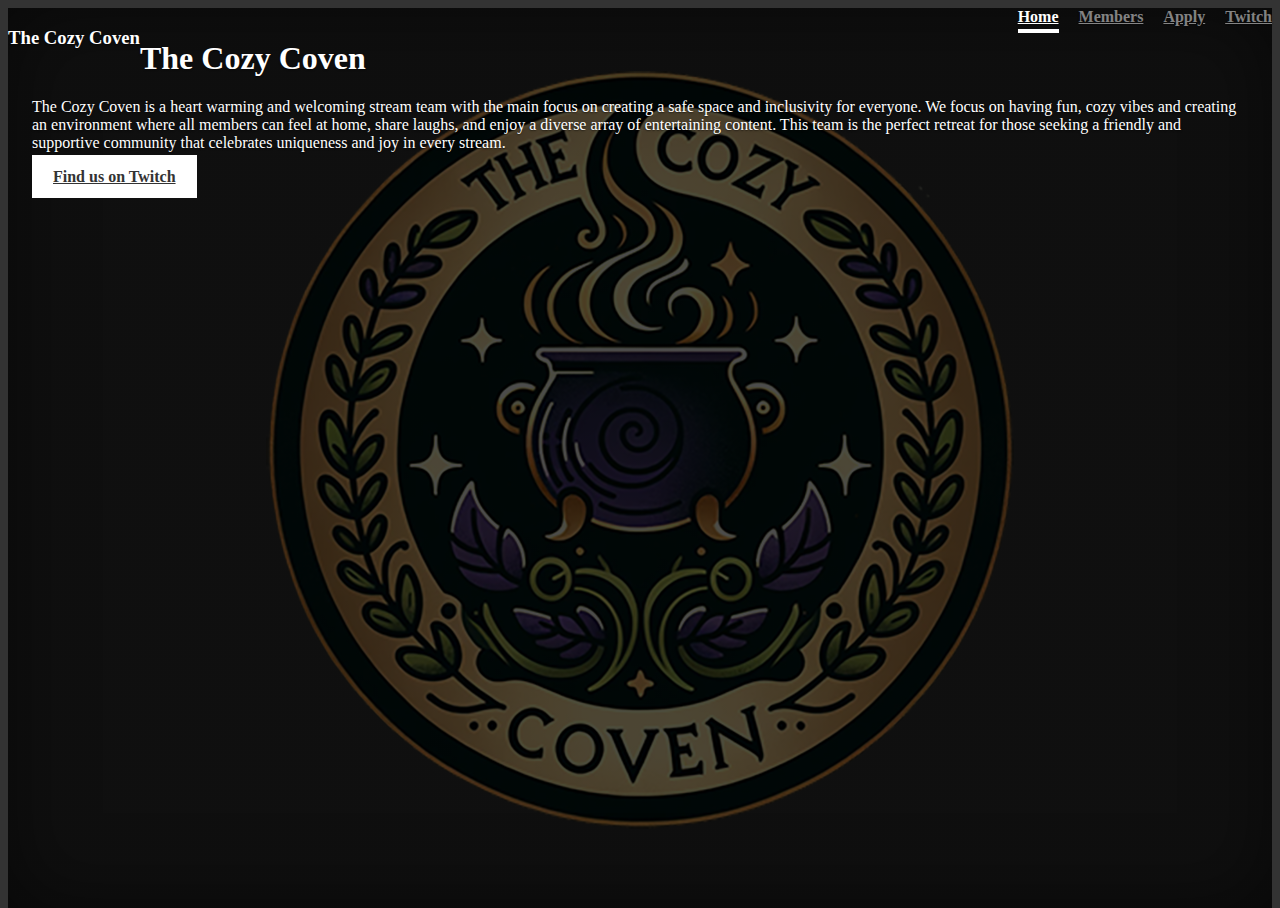
==== index.html @ 98721b82 "updated html meta tags" ====
<!doctype html>
<html lang="en">
  <head>
    <meta charset="utf-8">
    <meta name="viewport" content="width=device-width, initial-scale=1, shrink-to-fit=no">
    <!-- HTML Meta Tags -->
    <title>The Cozy Coven</title>
    <meta name="description" content="The Cozy Coven is a heart warming and welcoming stream team with the main focus on creating a safe space and inclusivity for everyone.">

    <!-- Facebook Meta Tags -->
    <meta property="og:url" content="https://cozycoven.github.io/index.html">
    <meta property="og:type" content="website">
    <meta property="og:title" content="The Cozy Coven">
    <meta property="og:description" content="The Cozy Coven is a heart warming and welcoming stream team with the main focus on creating a safe space and inclusivity for everyone.">
    <meta property="og:image" content="https://cozycoven.github.io/images/banner.png">

    <!-- Twitter Meta Tags -->
    <meta name="twitter:card" content="summary_large_image">
    <meta property="twitter:domain" content="cozycoven.github.io">
    <meta property="twitter:url" content="https://cozycoven.github.io/index.html">
    <meta name="twitter:title" content="The Cozy Coven">
    <meta name="twitter:description" content="The Cozy Coven is a heart warming and welcoming stream team with the main focus on creating a safe space and inclusivity for everyone.">
    <meta name="twitter:image" content="https://cozycoven.github.io/images/banner.png">


    <!-- Bootstrap core CSS -->
    <link href="https://cdn.jsdelivr.net/npm/bootstrap@5.3.2/dist/css/bootstrap.min.css" rel="stylesheet" integrity="sha384-T3c6CoIi6uLrA9TneNEoa7RxnatzjcDSCmG1MXxSR1GAsXEV/Dwwykc2MPK8M2HN" crossorigin="anonymous">

    <!-- Custom styles for this template -->
    <link href="style.css" rel="stylesheet">
  </head>

  <body class="text-center">

    <div class="cover-container d-flex h-100 p-3 mx-auto flex-column">
      <header class="masthead mb-auto">
        <div class="inner">
          <h3 class="masthead-brand">The Cozy Coven</h3>
          <nav class="nav nav-masthead justify-content-center">
            <a class="nav-link active" href="index.html">Home</a>
            <a class="nav-link" href="members.html">Members</a>
            <a class="nav-link" href="https://docs.google.com/forms/d/1QNKXppH-o_zTm9L5TRuJiNwaU0SS5P42gHSox2NcdMs/edit?pli=1#response=ACYDBNgd6UhEvajAxFbhqfem1PYh4BzygkyHJcEHSTI8kidQR0cbGW3ZpfnM8Ut7R697uRg" target="_blank">Apply</a>
            <a class="nav-link" href="https://twitch.tv/team/cozycoven" target="_blank">Twitch</a>
          </nav>
        </div>
      </header>

      <main role="main" class="inner cover">
        <h1 class="cover-heading">The Cozy Coven</h1>
        <p class="lead">The Cozy Coven is a heart warming and welcoming stream team with the main focus on creating a safe space and inclusivity for everyone.
            We focus on having fun, cozy vibes and creating an environment where all members can feel at home, share laughs, and enjoy a diverse array of entertaining content.
            This team is the perfect retreat for those seeking a friendly and supportive community that celebrates uniqueness and joy in every stream.</p>
        <p class="lead">
          <a href="https://twitch.tv/team/cozycoven" target="_blank" class="btn btn-lg btn-secondary">Find us on Twitch</a>
        </p>
      </main>

      <footer class="mastfoot mt-auto">
        <div class="inner">
        </div>
      </footer>
    </div>
  </body>
</html>
---- style.css ----
/*
 * Globals
 */

/* Links */
a,
a:focus,
a:hover {
  color: #fff;
}

/* Custom default button */
.btn-secondary,
.btn-secondary:hover,
.btn-secondary:focus {
  color: #333;
  text-shadow: none; /* Prevent inheritance from `body` */
  background-color: #fff;
  border: .05rem solid #fff;
}


/*
 * Base structure
 */

html,
body {
  height: 100%;
  background-color: #333;
}

body {
  background:
      /* top, transparent black, faked with gradient */ 
    linear-gradient(
    rgba(0, 0, 0, 0.7), 
    rgba(0, 0, 0, 0.7)
    ),
      /* bottom, image */
    url(images/cozy_coven.png) no-repeat center center fixed;
  display: -ms-flexbox;
  display: -webkit-box;
  display: flex;
  -ms-flex-pack: center;
  -webkit-box-pack: center;
  justify-content: center;
  color: #fff;
  text-shadow: 0 .05rem .1rem rgba(0, 0, 0, .5);
  box-shadow: inset 0 0 5rem rgba(0, 0, 0, .5);
}

.cover-container {
  max-width: 91em;
}


/*
 * Header
 */
.masthead {
  margin-bottom: 2rem;
}

.masthead-brand {
  margin-bottom: 0;
}

.nav-masthead .nav-link {
  padding: .25rem 0;
  font-weight: 700;
  color: rgba(255, 255, 255, .5);
  background-color: transparent;
  border-bottom: .25rem solid transparent;
}

.nav-masthead .nav-link:hover,
.nav-masthead .nav-link:focus {
  border-bottom-color: rgba(255, 255, 255, .25);
}

.nav-masthead .nav-link + .nav-link {
  margin-left: 1rem;
}

.nav-masthead .active {
  color: #fff;
  border-bottom-color: #fff;
}

@media (min-width: 48em) {
  .masthead-brand {
    float: left;
  }
  .nav-masthead {
    float: right;
  }
}


/*
 * Cover
 */
.cover {
  padding: 0 1.5rem;
}
.cover .btn-lg {
  padding: .75rem 1.25rem;
  font-weight: 700;
}


/*
 * Footer
 */
.mastfoot {
  color: rgba(255, 255, 255, .5);
}

/*
 * cards
 */

 .fadein img{
  opacity:0.4;
  transition: 1s ease;
  }
  
  .fadein img:hover{
  opacity:1;
  transition: 1s ease;
  }
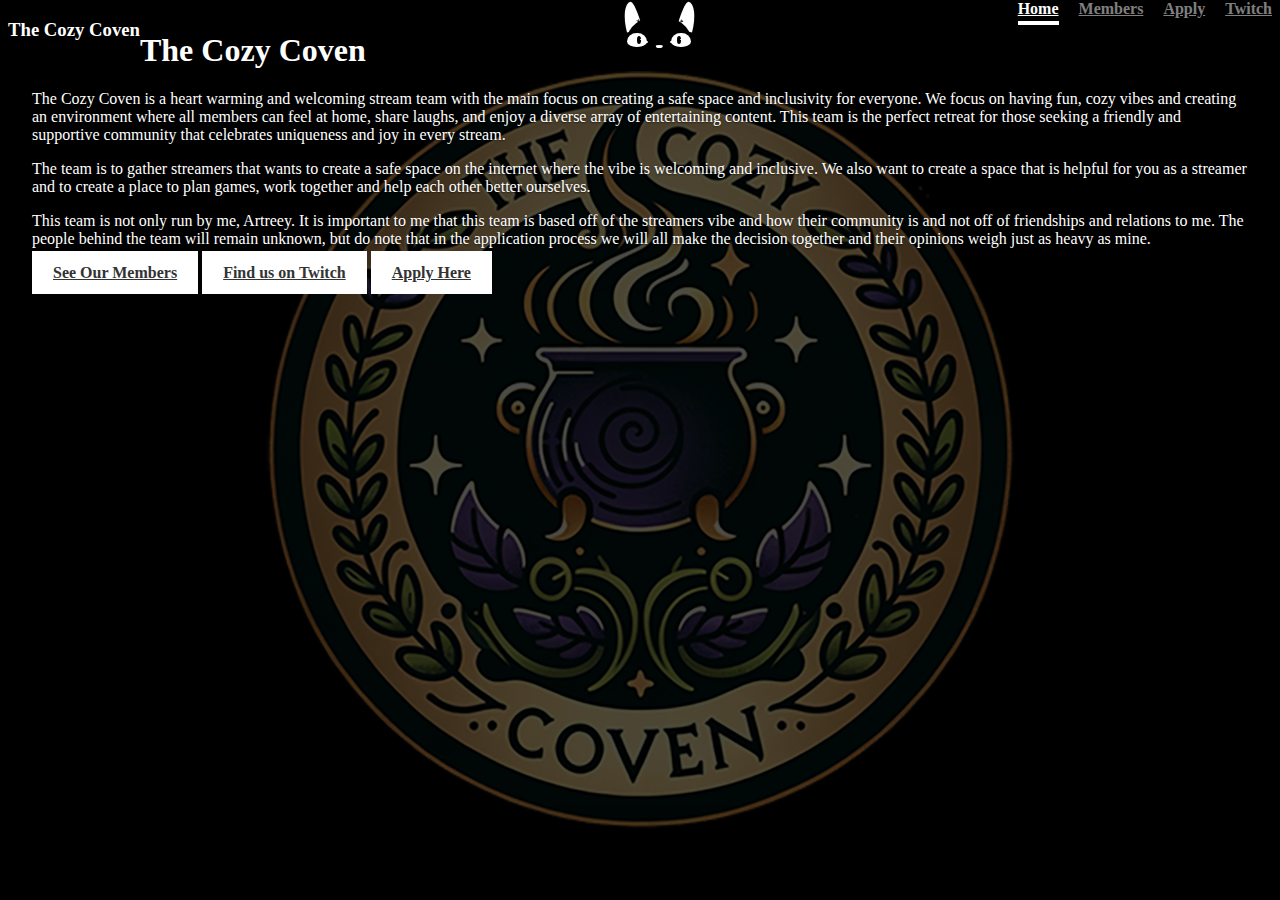
==== commit 514d3b6e: "added cat and updated the home page" ====
--- a/index.html
+++ b/index.html
@@ -3,6 +3,7 @@
   <head>
     <meta charset="utf-8">
     <meta name="viewport" content="width=device-width, initial-scale=1, shrink-to-fit=no">
+    <link rel="icon" type="image/x-icon" href="/images/favicon.png">
     <!-- HTML Meta Tags -->
     <title>The Cozy Coven</title>
     <meta name="description" content="The Cozy Coven is a heart warming and welcoming stream team with the main focus on creating a safe space and inclusivity for everyone.">
@@ -36,7 +37,24 @@
       <header class="masthead mb-auto">
         <div class="inner">
           <h3 class="masthead-brand">The Cozy Coven</h3>
-          <nav class="nav nav-masthead justify-content-center">
+
+            <div class="cat-container">
+              <div class="cat">
+                <div class="ear ear--left"></div>
+                <div class="ear ear--right"></div>
+                <div class="face">
+                  <div class="eye eye--left">
+                    <div class="eye-pupil"></div>
+                  </div>
+                  <div class="eye eye--right">
+                    <div class="eye-pupil"></div>
+                  </div>
+                  <div class="muzzle"></div>
+                </div>
+              </div>
+              </div>
+
+            <nav class="nav nav-masthead justify-content-center">
             <a class="nav-link active" href="index.html">Home</a>
             <a class="nav-link" href="members.html">Members</a>
             <a class="nav-link" href="https://docs.google.com/forms/d/1QNKXppH-o_zTm9L5TRuJiNwaU0SS5P42gHSox2NcdMs/edit?pli=1#response=ACYDBNgd6UhEvajAxFbhqfem1PYh4BzygkyHJcEHSTI8kidQR0cbGW3ZpfnM8Ut7R697uRg" target="_blank">Apply</a>
@@ -51,9 +69,20 @@
             We focus on having fun, cozy vibes and creating an environment where all members can feel at home, share laughs, and enjoy a diverse array of entertaining content.
             This team is the perfect retreat for those seeking a friendly and supportive community that celebrates uniqueness and joy in every stream.</p>
         <p class="lead">
+          The team is to gather streamers that wants to create a safe space on the internet where the vibe is welcoming and inclusive.
+          We also want to create a space that is helpful for you as a streamer and to create a place to plan games, work together and help each other better ourselves. 
+        </p>
+        <p class="lead">
+          This team is not only run by me, Artreey. It is important to me that this team is based off of the streamers vibe and how their community is and not off of friendships and relations to me.
+          The people behind the team will remain unknown, but do note that in the application process we will all make the decision together and their opinions weigh just as heavy as mine. 
+        </p>
+        <p class="lead">
+          <a href="members.html" class="btn btn-lg btn-secondary">See Our Members</a>
           <a href="https://twitch.tv/team/cozycoven" target="_blank" class="btn btn-lg btn-secondary">Find us on Twitch</a>
+          <a href="https://docs.google.com/forms/d/1QNKXppH-o_zTm9L5TRuJiNwaU0SS5P42gHSox2NcdMs/edit?pli=1#response=ACYDBNgd6UhEvajAxFbhqfem1PYh4BzygkyHJcEHSTI8kidQR0cbGW3ZpfnM8Ut7R697uRg" target="_blank" class="btn btn-lg btn-secondary">Apply Here</a>
         </p>
       </main>
+
 
       <footer class="mastfoot mt-auto">
         <div class="inner">
--- a/style.css
+++ b/style.css
@@ -129,4 +129,195 @@
   .fadein img:hover{
   opacity:1;
   transition: 1s ease;
-  }+  }
+
+/*
+ * cat
+ */
+
+ .cat-container { /* Assuming you wrap .cat in a div with class .cat-container */
+  position: absolute;
+  left: 49%;
+  justify-content: center; /* Center horizontally */
+  align-items: center; /* Center vertically */
+  margin-top: 1rem;
+}
+ .cat {
+  position:relative;
+  height: 3em;
+  width: 4em;
+}
+.ear {
+  position: absolute;
+  top: -30%;
+  height: 60%;
+  width: 25%;
+  background: #fff;
+}
+.ear::before, .ear::after {
+  content: '';
+  position: absolute;
+  bottom: 24%;
+  height: 10%;
+  width: 5%;
+  border-radius: 50%;
+  background: #000;
+}
+.ear::after {
+  transform-origin: 50% 100%;
+}
+.ear--left {
+  left: -7%;
+  border-radius: 70% 30% 0% 0% / 100% 100% 0% 0%;
+  transform: rotate(-15deg);
+}
+.ear--left::before, .ear--left::after {
+  right: 10%;
+}
+.ear--left::after {
+  transform: rotate(-45deg);
+}
+.ear--right {
+  right: -7%;
+  border-radius: 30% 70% 0% 0% / 100% 100% 0% 0%;
+  transform: rotate(15deg);
+}
+.ear--right::before, .ear--right::after {
+  left: 10%;
+}
+.ear--right::after {
+  transform: rotate(45deg);
+}
+.face {
+  position: absolute;
+  height: 100%;
+  width: 100%;
+  background: #000;
+  border-radius: 50%;
+}
+.eye {
+  position: absolute;
+  top: 35%;
+  height: 30%;
+  width: 31%;
+  background: #fff;
+  border-radius: 50% 50% 50% 50% / 60% 60% 40% 40%;
+}
+.eye::after {
+  content: '';
+  position: absolute;
+  top: 0;
+  left: 0;
+  height: 0;
+  width: 100%;
+  border-radius: 0 0 50% 50Array/0Array 0 40% 40%;
+  background: #000;
+  animation: blink 4s infinite ease-in;
+}
+@keyframes blink {
+  0% {
+    height: 0;
+ }
+  90% {
+    height: 0;
+ }
+  92.5% {
+    height: 100%;
+ }
+  95% {
+    height: 0;
+ }
+  97.5% {
+    height: 100%;
+ }
+  100% {
+    height: 0;
+ }
+}
+.eye::before {
+  content: '';
+  position: absolute;
+  top: 60%;
+  height: 10%;
+  width: 15%;
+  background: #fff;
+  border-radius: 50%;
+}
+.eye--left {
+  left: 0;
+}
+.eye--left::before {
+  right: -5%;
+}
+.eye--right {
+  right: 0;
+}
+.eye--right::before {
+  left: -5%;
+}
+.eye-pupil {
+  position: absolute;
+  top: 25%;
+  height: 50%;
+  width: 20%;
+  background: #000;
+  border-radius: 50%;
+  animation: look-around 4s infinite;
+}
+@keyframes look-around {
+  0% {
+    transform: translate(0);
+ }
+  5% {
+    transform: translate(50%, -25%);
+ }
+  10% {
+    transform: translate(50%, -25%);
+ }
+  15% {
+    transform: translate(-100%, -25%);
+ }
+  20% {
+    transform: translate(-100%, -25%);
+ }
+  25% {
+    transform: translate(0, 0);
+ }
+  100% {
+    transform: translate(0, 0);
+ }
+}
+.eye--left .eye-pupil {
+  right: 30%;
+}
+.eye--right .eye-pupil {
+  left: 30%;
+}
+.eye-pupil::after {
+  content: '';
+  position: absolute;
+  top: 30%;
+  right: -5%;
+  height: 20%;
+  width: 35%;
+  border-radius: 50%;
+  background: #fff;
+}
+.muzzle {
+  position: absolute;
+  top: 60%;
+  left: 50%;
+  height: 6%;
+  width: 10%;
+  background: #fff;
+  transform: translateX(-50%);
+  border-radius: 50% 50% 50% 50% / 30% 30% 70% 70%;
+}
+/* General page styling */
+html {
+  height: 100%;
+  display: flex;
+  align-items: center;
+  justify-content: center;
+  background: #000000;
+}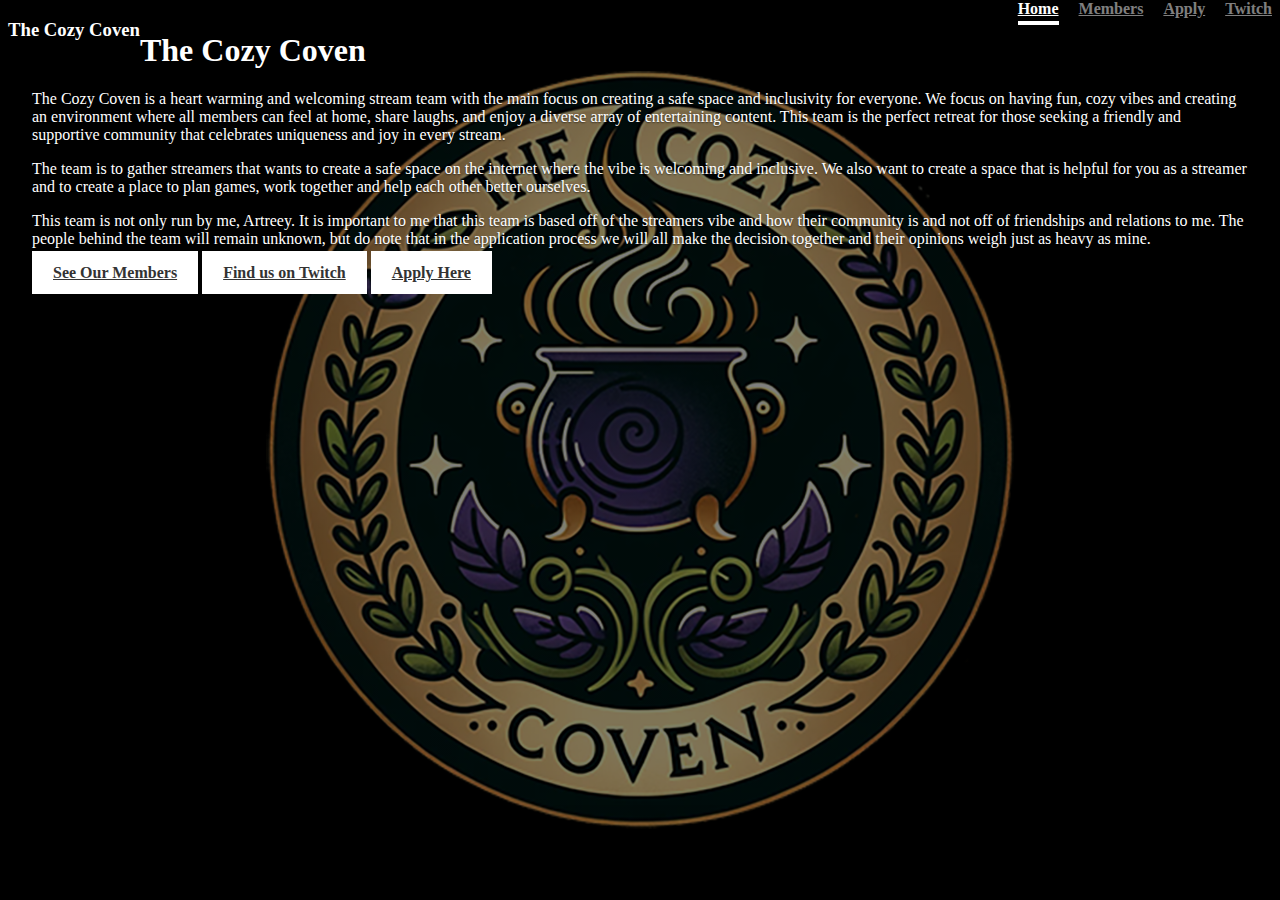
==== commit 7248e202: "darkened and fixed background" ====
--- a/index.html
+++ b/index.html
@@ -38,7 +38,7 @@
         <div class="inner">
           <h3 class="masthead-brand">The Cozy Coven</h3>
 
-            <div class="cat-container">
+            <!--div class="cat-container">
               <div class="cat">
                 <div class="ear ear--left"></div>
                 <div class="ear ear--right"></div>
@@ -52,7 +52,7 @@
                   <div class="muzzle"></div>
                 </div>
               </div>
-              </div>
+              </div-->
 
             <nav class="nav nav-masthead justify-content-center">
             <a class="nav-link active" href="index.html">Home</a>
--- a/style.css
+++ b/style.css
@@ -34,11 +34,12 @@
   background:
       /* top, transparent black, faked with gradient */ 
     linear-gradient(
-    rgba(0, 0, 0, 0.7), 
-    rgba(0, 0, 0, 0.7)
+    rgba(0, 0, 0, 0.5), 
+    rgba(0, 0, 0, 0.5)
     ),
       /* bottom, image */
     url(images/cozy_coven.png) no-repeat center center fixed;
+    background-attachment: fixed;
   display: -ms-flexbox;
   display: -webkit-box;
   display: flex;
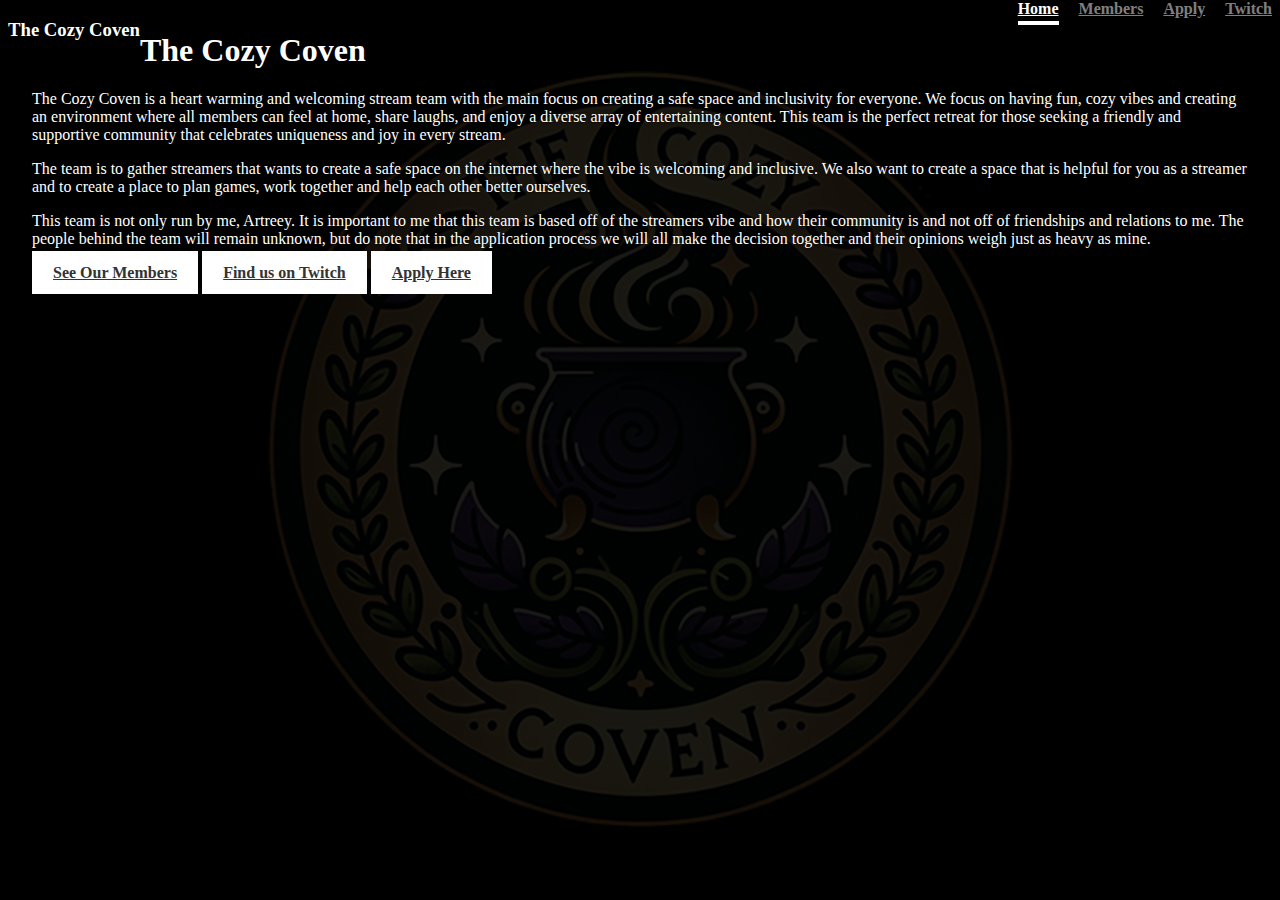
==== commit e3ef919a: "darkened logo" ====
--- a/index.html
+++ b/index.html
@@ -32,7 +32,6 @@
   </head>
 
   <body class="text-center">
-
     <div class="cover-container d-flex h-100 p-3 mx-auto flex-column">
       <header class="masthead mb-auto">
         <div class="inner">
@@ -83,7 +82,6 @@
         </p>
       </main>
 
-
       <footer class="mastfoot mt-auto">
         <div class="inner">
         </div>
--- a/style.css
+++ b/style.css
@@ -31,15 +31,15 @@
 }
 
 body {
+
   background:
-      /* top, transparent black, faked with gradient */ 
     linear-gradient(
-    rgba(0, 0, 0, 0.5), 
-    rgba(0, 0, 0, 0.5)
+    rgba(0, 0, 0, 0.9), 
+    rgba(0, 0, 0, 0.9)
     ),
-      /* bottom, image */
     url(images/cozy_coven.png) no-repeat center center fixed;
     background-attachment: fixed;
+  background-color: #000;
   display: -ms-flexbox;
   display: -webkit-box;
   display: flex;
@@ -51,6 +51,8 @@
   box-shadow: inset 0 0 5rem rgba(0, 0, 0, .5);
 }
 
+
+
 .cover-container {
   max-width: 91em;
 }
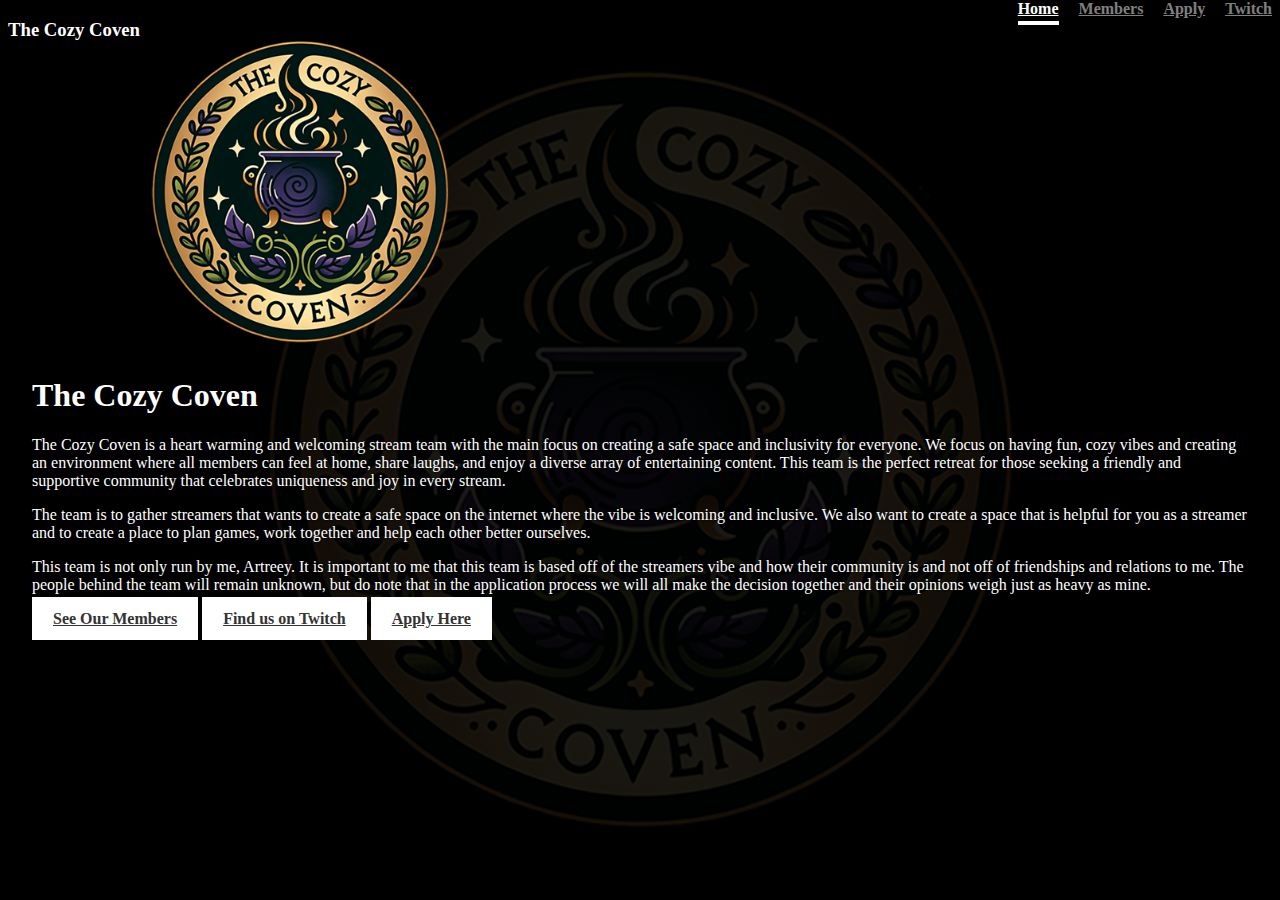
==== commit 7ac204d1: "added logo to index" ====
--- a/index.html
+++ b/index.html
@@ -63,6 +63,8 @@
       </header>
 
       <main role="main" class="inner cover">
+        <img src="images/cozy_coven.png"
+                        class="rounded-circle img-fluid" style="width: 20rem;" />
         <h1 class="cover-heading">The Cozy Coven</h1>
         <p class="lead">The Cozy Coven is a heart warming and welcoming stream team with the main focus on creating a safe space and inclusivity for everyone.
             We focus on having fun, cozy vibes and creating an environment where all members can feel at home, share laughs, and enjoy a diverse array of entertaining content.
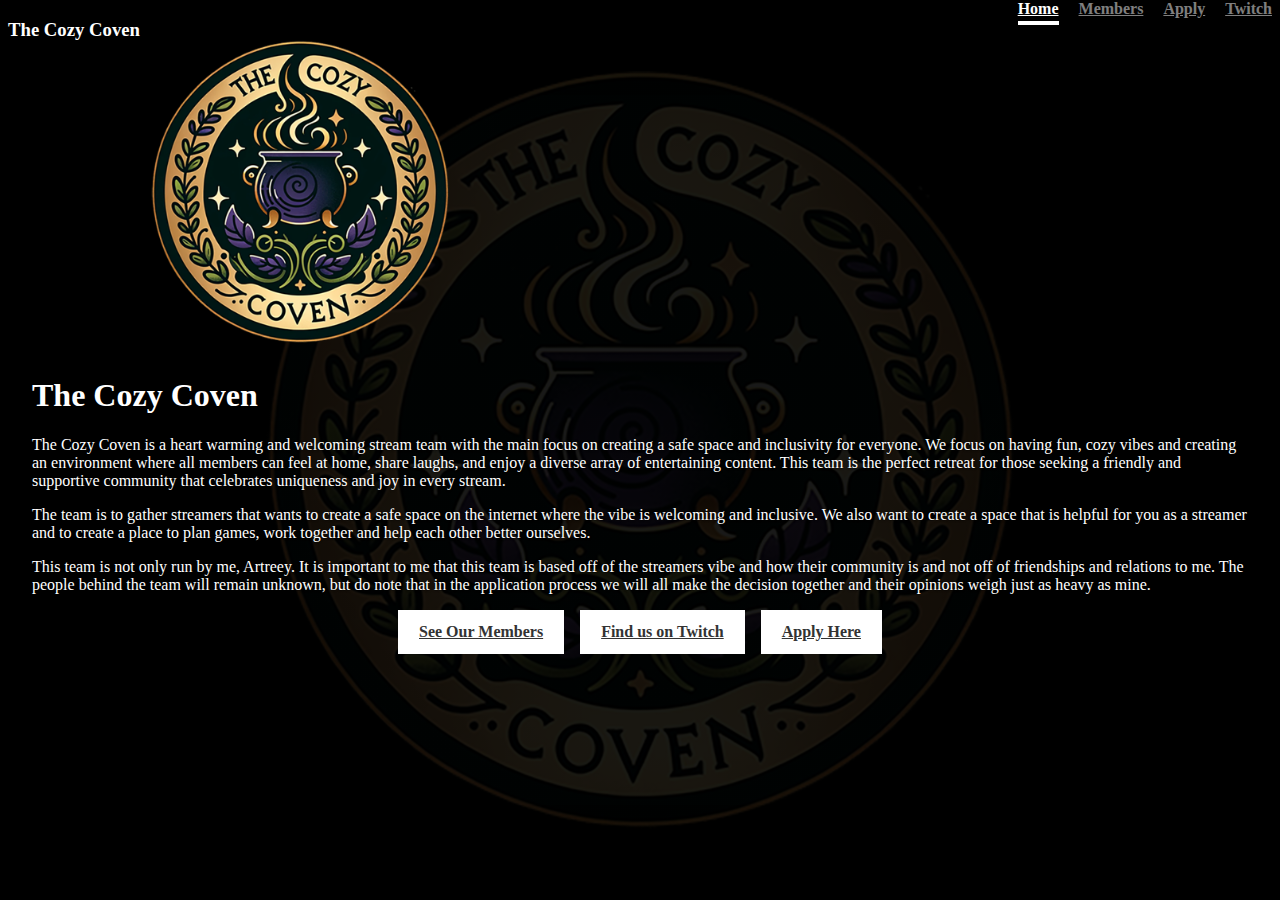
==== commit 1a175b95: "made buttons flex" ====
--- a/index.html
+++ b/index.html
@@ -77,7 +77,7 @@
           This team is not only run by me, Artreey. It is important to me that this team is based off of the streamers vibe and how their community is and not off of friendships and relations to me.
           The people behind the team will remain unknown, but do note that in the application process we will all make the decision together and their opinions weigh just as heavy as mine. 
         </p>
-        <p class="lead">
+        <p style="display: flex; flex-wrap: wrap; justify-content: center; gap: 1em;">
           <a href="members.html" class="btn btn-lg btn-secondary">See Our Members</a>
           <a href="https://twitch.tv/team/cozycoven" target="_blank" class="btn btn-lg btn-secondary">Find us on Twitch</a>
           <a href="https://docs.google.com/forms/d/1QNKXppH-o_zTm9L5TRuJiNwaU0SS5P42gHSox2NcdMs/edit?pli=1#response=ACYDBNgd6UhEvajAxFbhqfem1PYh4BzygkyHJcEHSTI8kidQR0cbGW3ZpfnM8Ut7R697uRg" target="_blank" class="btn btn-lg btn-secondary">Apply Here</a>
